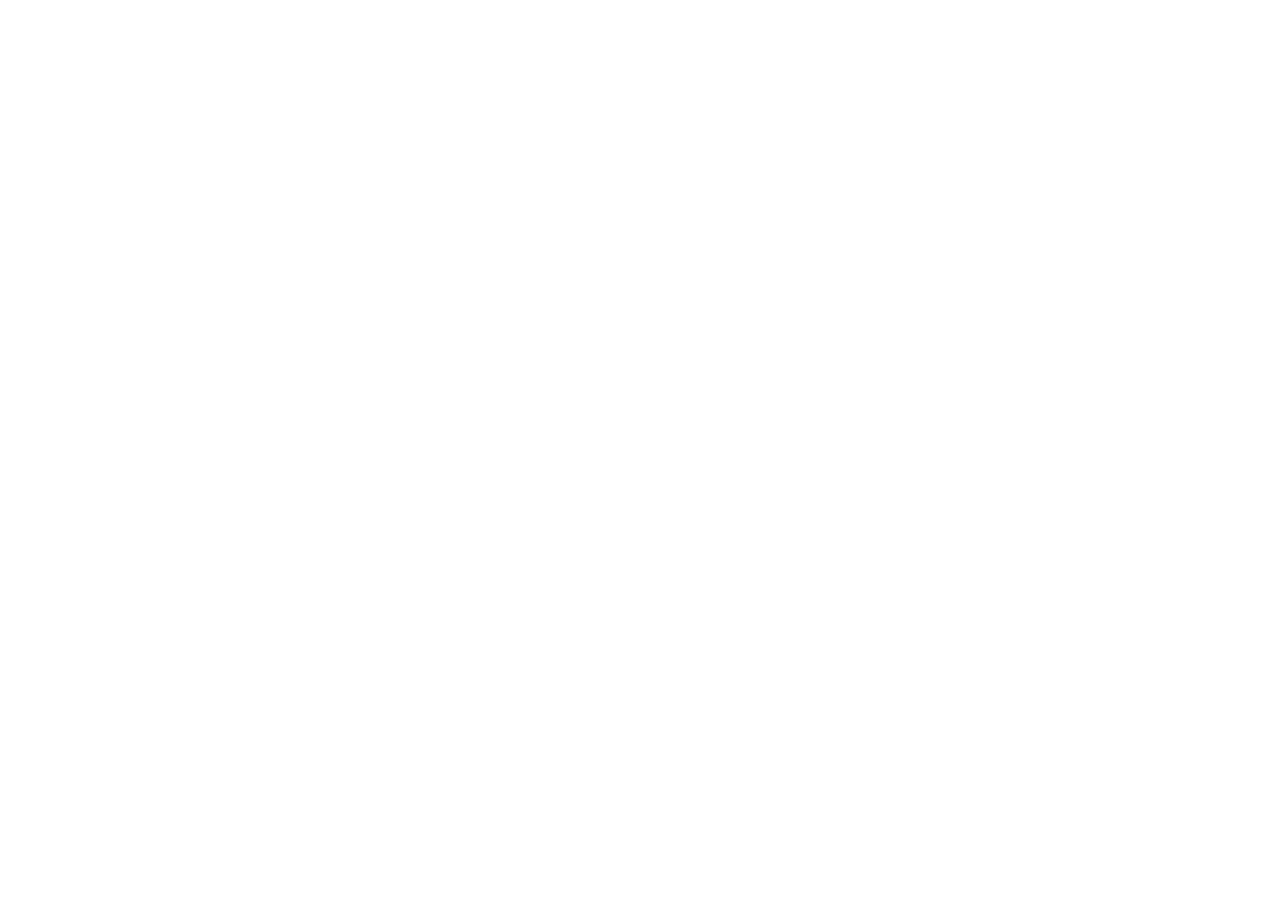
==== Single-Page CV/index.html @ a2ea8b3c "Create index.html" ====
<!DOCTYPE html>
<html lang="en">
<head>
    <meta charset="UTF-8">
    <meta name="viewport" content="width=device-width, initial-scale=1.0">
    <title>Document</title>
</head>
<body>
    
</body>
</html>
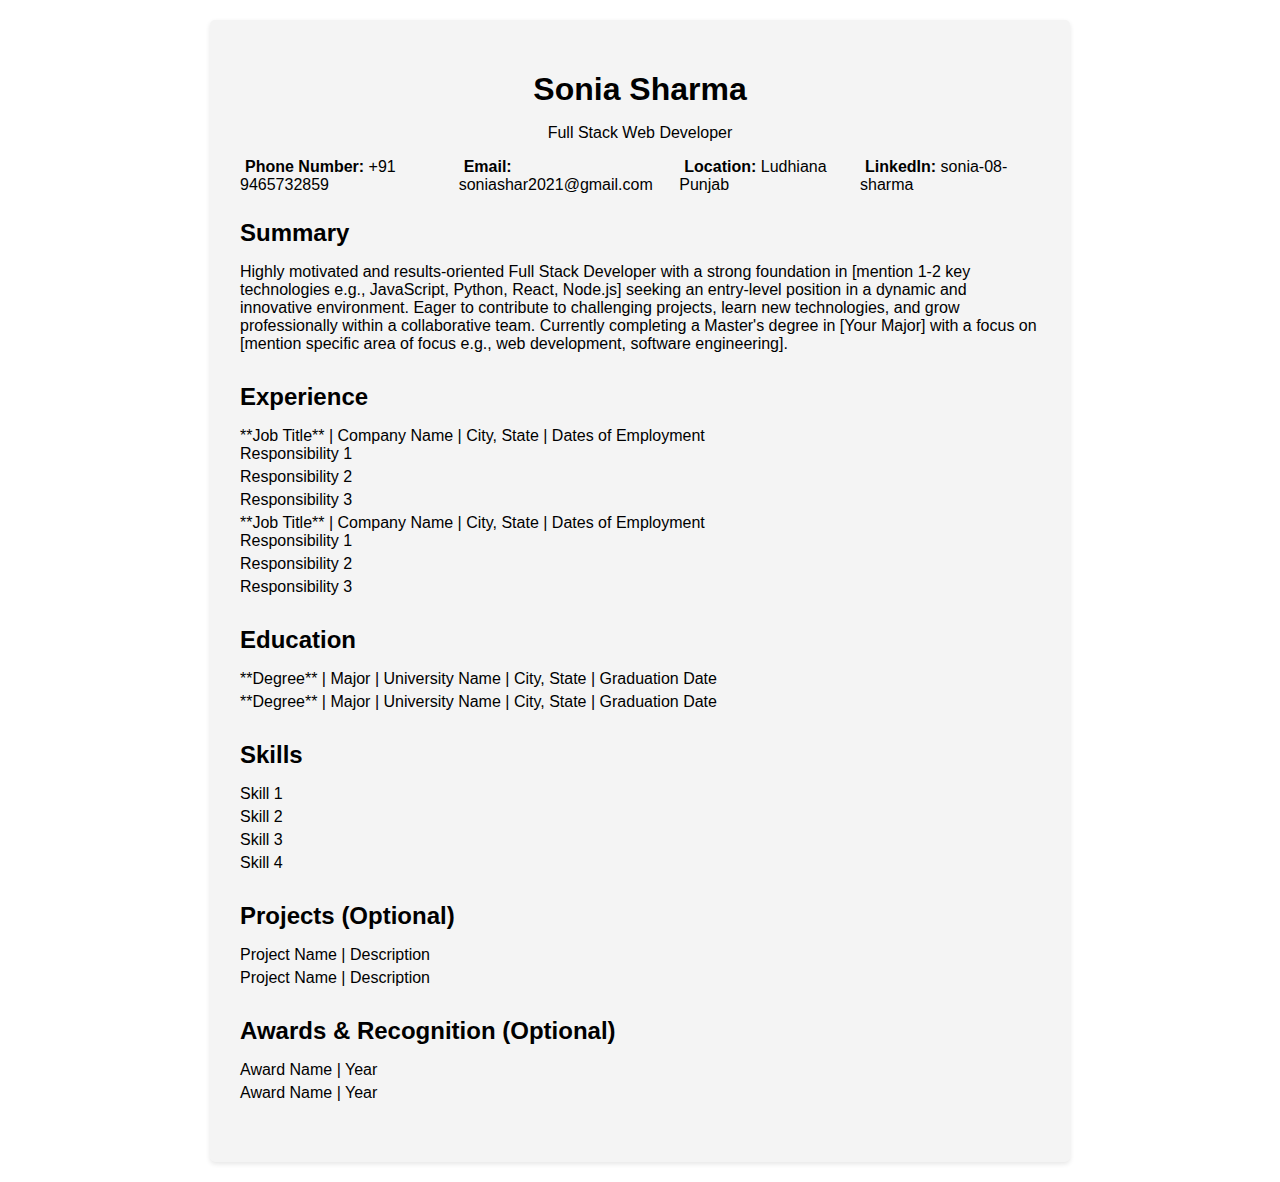
==== commit 3be7a554: "Update index.html" ====
--- a/Single-Page CV/index.html
+++ b/Single-Page CV/index.html
@@ -3,9 +3,147 @@
 <head>
     <meta charset="UTF-8">
     <meta name="viewport" content="width=device-width, initial-scale=1.0">
-    <title>Document</title>
+    <title>Sonia Resume</title>
+    <style>
+        body {
+            font-family: sans-serif;
+            margin: 0;
+            padding: 20px;
+        }
+
+        .container {
+            max-width: 800px;
+            margin: 0 auto;
+            background-color: #f4f4f4;
+            padding: 30px;
+            border-radius: 5px;
+            box-shadow: 0 2px 5px rgba(0, 0, 0, 0.1);
+        }
+
+        h1 {
+            margin-bottom: 15px;
+        }
+
+        h2 {
+            margin-top: 25px;
+            margin-bottom: 10px;
+        }
+
+        .contact-info {
+            display: flex;
+            justify-content: space-between;
+            margin-bottom: 20px;
+        }
+
+        .contact-item {
+            margin-right: 20px;
+        }
+
+        .contact-item i {
+            margin-right: 5px;
+        }
+
+        .section {
+            margin-bottom: 30px;
+        }
+
+        ul {
+            list-style: none;
+            padding: 0;
+        }
+
+        li {
+            margin-bottom: 5px;
+        }
+    </style>
 </head>
 <body>
-    
+
+    <div class="container">
+        <h1><center>Sonia Sharma</center></h1>
+        <p><center>Full Stack Web Developer</center></p>
+
+        <div class="contact-info">
+            <div class="contact-item">
+                <i class="fas fa-phone"></i> 
+                <span><b>Phone Number:</b> +91 9465732859</span>
+            </div>
+            <div class="contact-item">
+                <i class="fas fa-envelope"></i> 
+                <span><b>Email:</b> soniashar2021@gmail.com</span>
+            </div>
+            <div class="contact-item">
+                <i class="fas fa-globe"></i> 
+                <span><b>Location:</b> Ludhiana Punjab</span>
+            </div>
+            <div class="contact-item">
+                <i class="fab fa-linkedin"></i> 
+                <span><b>LinkedIn:</b> sonia-08-sharma</span>
+            </div>
+        </div>
+
+        <div class="section">
+            <h2>Summary</h2>
+            <p>Highly motivated and results-oriented Full Stack Developer with a strong foundation in [mention 1-2 key technologies e.g., JavaScript, Python, React, Node.js] seeking an entry-level position in a dynamic and innovative environment. Eager to contribute to challenging projects, learn new technologies, and grow professionally within a collaborative team. Currently completing a Master's degree in [Your Major] with a focus on [mention specific area of focus e.g., web development, software engineering].</p>
+        </div>
+
+        <div class="section">
+            <h2>Experience</h2>
+            <ul>
+                <li>
+                    **Job Title** | Company Name | City, State | Dates of Employment
+                    <ul>
+                        <li>Responsibility 1</li>
+                        <li>Responsibility 2</li>
+                        <li>Responsibility 3</li>
+                    </ul>
+                </li>
+                <li>
+                    **Job Title** | Company Name | City, State | Dates of Employment
+                    <ul>
+                        <li>Responsibility 1</li>
+                        <li>Responsibility 2</li>
+                        <li>Responsibility 3</li>
+                    </ul>
+                </li>
+            </ul>
+        </div>
+
+        <div class="section">
+            <h2>Education</h2>
+            <ul>
+                <li>**Degree** | Major | University Name | City, State | Graduation Date</li>
+                <li>**Degree** | Major | University Name | City, State | Graduation Date</li>
+            </ul>
+        </div>
+
+        <div class="section">
+            <h2>Skills</h2>
+            <ul>
+                <li>Skill 1</li>
+                <li>Skill 2</li>
+                <li>Skill 3</li>
+                <li>Skill 4</li>
+            </ul>
+        </div>
+
+        <div class="section">
+            <h2>Projects (Optional)</h2>
+            <ul>
+                <li>Project Name | Description</li>
+                <li>Project Name | Description</li>
+            </ul>
+        </div>
+
+        <div class="section">
+            <h2>Awards & Recognition (Optional)</h2>
+            <ul>
+                <li>Award Name | Year</li>
+                <li>Award Name | Year</li>
+            </ul>
+        </div>
+
+    </div>
+
 </body>
 </html>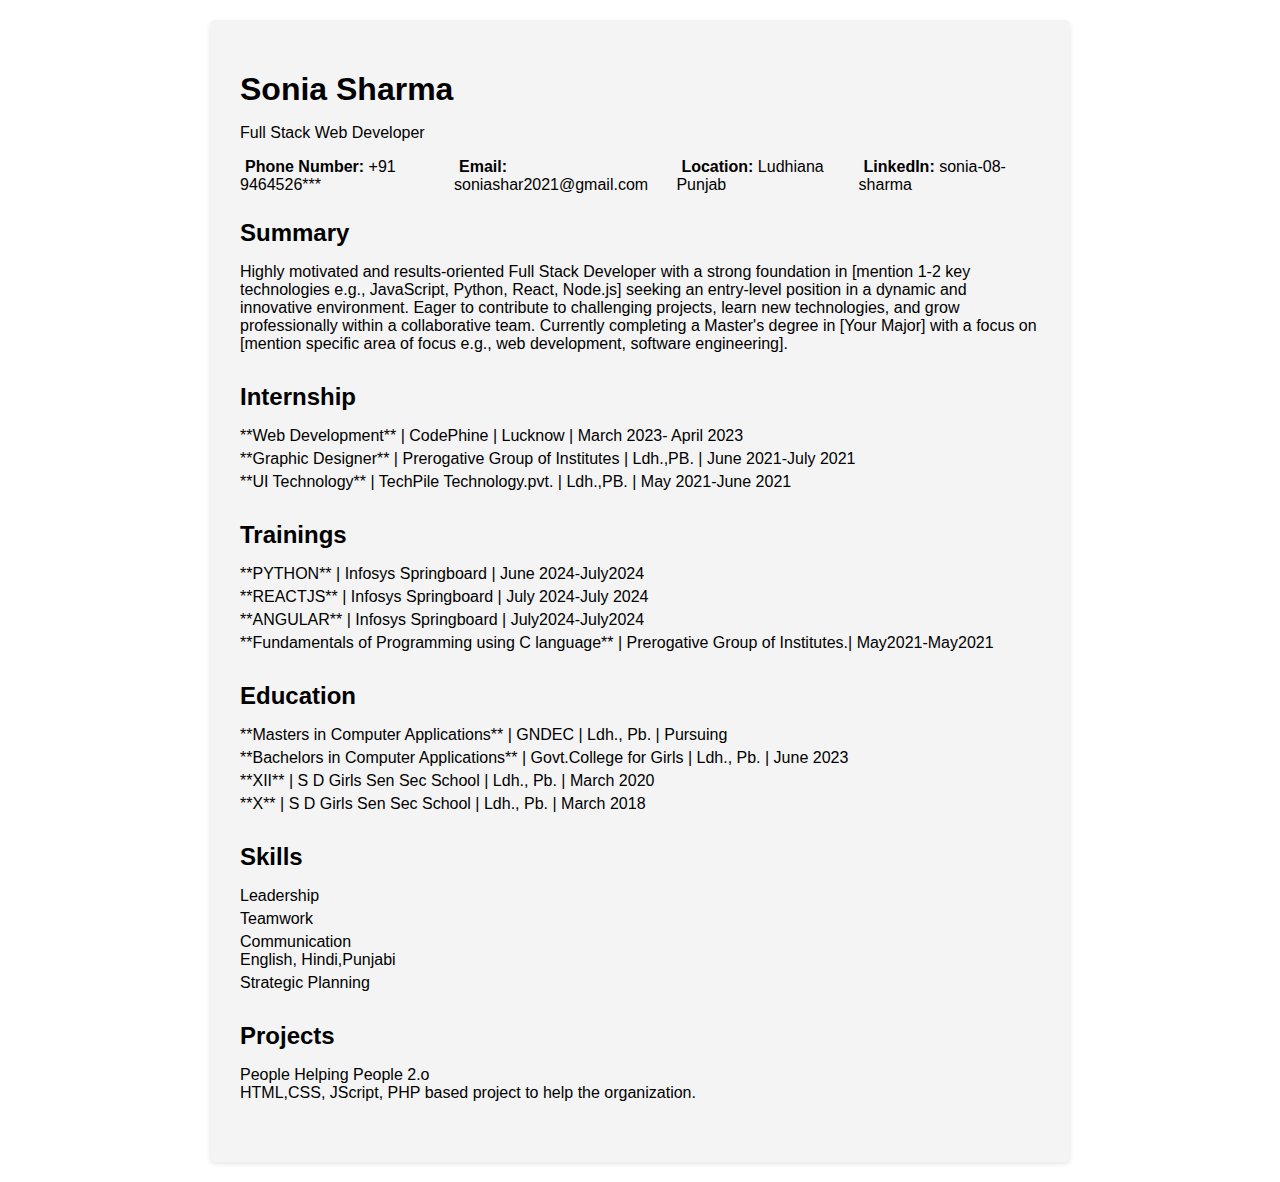
==== commit 02fd1336: "Update index.html" ====
--- a/Single-Page CV/index.html
+++ b/Single-Page CV/index.html
@@ -18,6 +18,7 @@
             padding: 30px;
             border-radius: 5px;
             box-shadow: 0 2px 5px rgba(0, 0, 0, 0.1);
+    
         }
 
         h1 {
@@ -60,13 +61,13 @@
 <body>
 
     <div class="container">
-        <h1><center>Sonia Sharma</center></h1>
-        <p><center>Full Stack Web Developer</center></p>
+        <h1>Sonia Sharma</h1>
+        <p>Full Stack Web Developer</p>
 
         <div class="contact-info">
             <div class="contact-item">
                 <i class="fas fa-phone"></i> 
-                <span><b>Phone Number:</b> +91 9465732859</span>
+                <span><b>Phone Number:</b> +91 9464526***</span>
             </div>
             <div class="contact-item">
                 <i class="fas fa-envelope"></i> 
@@ -74,7 +75,7 @@
             </div>
             <div class="contact-item">
                 <i class="fas fa-globe"></i> 
-                <span><b>Location:</b> Ludhiana Punjab</span>
+                <span><b>Location:</b></b> Ludhiana Punjab</span>
             </div>
             <div class="contact-item">
                 <i class="fab fa-linkedin"></i> 
@@ -88,23 +89,36 @@
         </div>
 
         <div class="section">
-            <h2>Experience</h2>
+            <h2>Internship</h2>
             <ul>
                 <li>
-                    **Job Title** | Company Name | City, State | Dates of Employment
-                    <ul>
-                        <li>Responsibility 1</li>
-                        <li>Responsibility 2</li>
-                        <li>Responsibility 3</li>
-                    </ul>
+                    **Web Development** | CodePhine | Lucknow | March 2023- April 2023
+                    
                 </li>
                 <li>
-                    **Job Title** | Company Name | City, State | Dates of Employment
-                    <ul>
-                        <li>Responsibility 1</li>
-                        <li>Responsibility 2</li>
-                        <li>Responsibility 3</li>
-                    </ul>
+                    **Graphic Designer** | Prerogative Group of Institutes | Ldh.,PB. | June 2021-July 2021
+                </li>
+                <li>
+                    **UI Technology** | TechPile Technology.pvt. | Ldh.,PB. | May 2021-June 2021
+                </li>
+            </ul>
+        </div>
+        <div class="section">
+            <h2>Trainings</h2>
+            <ul>
+                <li>
+                    **PYTHON** | Infosys Springboard | June 2024-July2024  
+                </li>
+                <li>
+                    **REACTJS** | Infosys Springboard | July 2024-July 2024
+                </li>
+                <li>
+                    **ANGULAR** | Infosys Springboard | July2024-July2024 
+                </li>
+                <li>
+                    **Fundamentals of Programming
+                    using C language** | Prerogative
+                    Group of Institutes.| May2021-May2021 
                 </li>
             </ul>
         </div>
@@ -112,35 +126,29 @@
         <div class="section">
             <h2>Education</h2>
             <ul>
-                <li>**Degree** | Major | University Name | City, State | Graduation Date</li>
-                <li>**Degree** | Major | University Name | City, State | Graduation Date</li>
+                <li>**Masters in Computer Applications** | GNDEC | Ldh., Pb. | Pursuing</li>
+                <li>**Bachelors in Computer Applications** | Govt.College for Girls | Ldh., Pb. | June 2023</li>
+                <li>**XII** | S D Girls Sen Sec School | Ldh., Pb. | March 2020</li>
+                <li>**X** | S D Girls Sen Sec School | Ldh., Pb. | March 2018</li>
             </ul>
         </div>
 
         <div class="section">
             <h2>Skills</h2>
             <ul>
-                <li>Skill 1</li>
-                <li>Skill 2</li>
-                <li>Skill 3</li>
-                <li>Skill 4</li>
+                <li>Leadership </li>
+                <li>Teamwork</li>
+                <li>Communication<br>
+                English, Hindi,Punjabi</li>
+                <li>Strategic Planning</li>
             </ul>
         </div>
 
         <div class="section">
-            <h2>Projects (Optional)</h2>
+            <h2>Projects</h2>
             <ul>
-                <li>Project Name | Description</li>
-                <li>Project Name | Description</li>
-            </ul>
-        </div>
-
-        <div class="section">
-            <h2>Awards & Recognition (Optional)</h2>
-            <ul>
-                <li>Award Name | Year</li>
-                <li>Award Name | Year</li>
-            </ul>
+                <li>People Helping People 2.o <br> HTML,CSS, JScript, PHP based project to help the organization.</li>
+              </ul>
         </div>
 
     </div>
